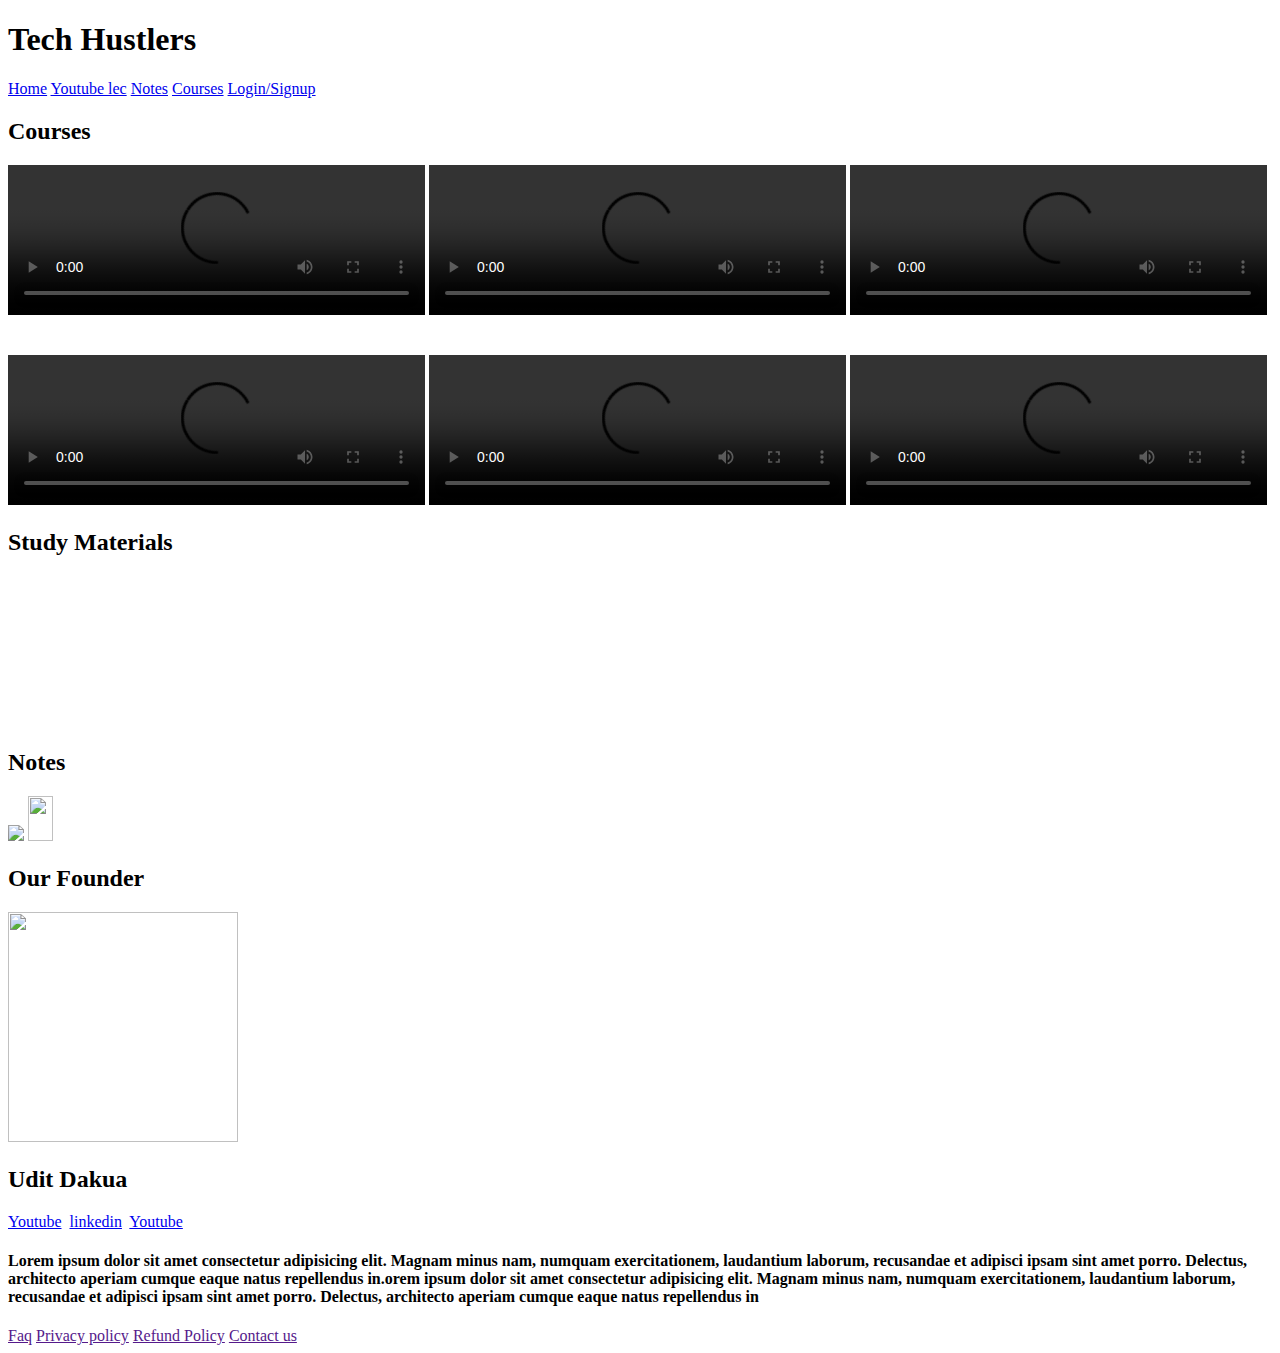
==== home.html @ 52b5eb95 "my first commit" ====
<!DOCTYPE html>
<html lang="en">
<head>
    <meta charset="UTF-8">
    <meta name="viewport" content="width=device-width, initial-scale=1.0">
    <title>The Tech Hustlers</title>
    <link rel="stylesheet" href="style/style.css">
</head>
<body>
   <header>
    <h1>Tech Hustlers</h1>
</header>  
<nav>
    <a href="#">Home</a>
    <a href="#">Youtube lec</a>
    <a href="#">Notes</a>
    <a href="#">Courses</a>
    <a href="#">Login/Signup</a>
</nav>
<main>

    <section>
        <h2>Courses</h2>
        <video src="c++ love babbar/Lecture 2_ Write Your First Program in C++.mp4" width="33%" controls></video>
        <video src="c++ love babbar/Lecture 2_ Write Your First Program in C++.mp4" width="33%" controls></video>
        <video src="c++ love babbar/Lecture 2_ Write Your First Program in C++.mp4" width="33%" controls></video>
        <br>
        <br>
        <br>
        <video src="c++ love babbar/Lecture 2_ Write Your First Program in C++.mp4" width="33%" controls></video>
        <video src="c++ love babbar/Lecture 2_ Write Your First Program in C++.mp4" width="33%" controls></video>
        <video src="c++ love babbar/Lecture 2_ Write Your First Program in C++.mp4" width="33%" controls></video>
    </section>
    <section>
        <h2>Study Materials</h2>
        <iframe width="33%" height="65%" src="https://www.youtube.com/embed/ER9SspLe4Hg?si=WFTLSnOlfvLGCa7v" title="YouTube video player" frameborder="0" allow="accelerometer; autoplay; clipboard-write; encrypted-media; gyroscope; picture-in-picture; web-share" allowfullscreen></iframe>
        <iframe width="33%" height="65%" src="https://www.youtube.com/embed/ER9SspLe4Hg?si=C4hanrkAhP4mazw6" title="YouTube video player" frameborder="0" allow="accelerometer; autoplay; clipboard-write; encrypted-media; gyroscope; picture-in-picture; web-share" allowfullscreen></iframe>
        <iframe width="33%" height="65%" src="https://www.youtube.com/embed/ER9SspLe4Hg?si=C4hanrkAhP4mazw6" title="YouTube video player" frameborder="0" allow="accelerometer; autoplay; clipboard-write; encrypted-media; gyroscope; picture-in-picture; web-share" allowfullscreen></iframe>

    </section>
    <section>
        <h2>Notes</h2>
    <a target="_blank" href="6th sem/CNS-(All chapters).pdf"><img src="img/owl.video.play.png"></a>
    <a target="_blank" href="6th sem/Cloud Computing.pdf"><img src="img/favicon.png" alt="" width="25" height="45"></a>
    <a target="_blank" href="6th sem/IOT CHAPTER 8.pdf"><img src="img/ajax-loader.gif" alt="" width="" width="25"></a>
    </section>
    <section>
        <h2>Our Founder</h2>
        <img src="img/pexels-thisisengineering-3913025.jpg" alt="" height="230" width="230">
        <h2>Udit Dakua</h2>
        <a href="http://www.youtube.com/amandhattarwal" target="_blank" rel="noopener noreferrer">Youtube</a>&nbsp;
        <a href="https://www.linkedin.com/in/udit-dakua-b10170247" target="_blank" rel="noopener noreferrer">linkedin</a>&nbsp;
        <a href="http://www.youtube.com/amandhattarwal" target="_blank" rel="noopener noreferrer">Youtube</a>
        <h4>Lorem ipsum dolor sit amet consectetur adipisicing elit. Magnam minus nam, numquam exercitationem, laudantium laborum, recusandae et adipisci ipsam sint amet porro. Delectus, architecto aperiam cumque eaque natus repellendus in.orem ipsum dolor sit amet consectetur adipisicing elit. Magnam minus nam, numquam exercitationem,  laudantium laborum, recusandae et adipisci ipsam sint amet porro. Delectus, architecto aperiam cumque eaque natus repellendus in</h4>
    </section>
</main>
    <footer>
        <a href="">Faq</a>
        <a href="">Privacy policy</a>
        <a href="">Refund Policy</a>
        <a href="">Contact us</a>
    </footer>
</body>
</html>
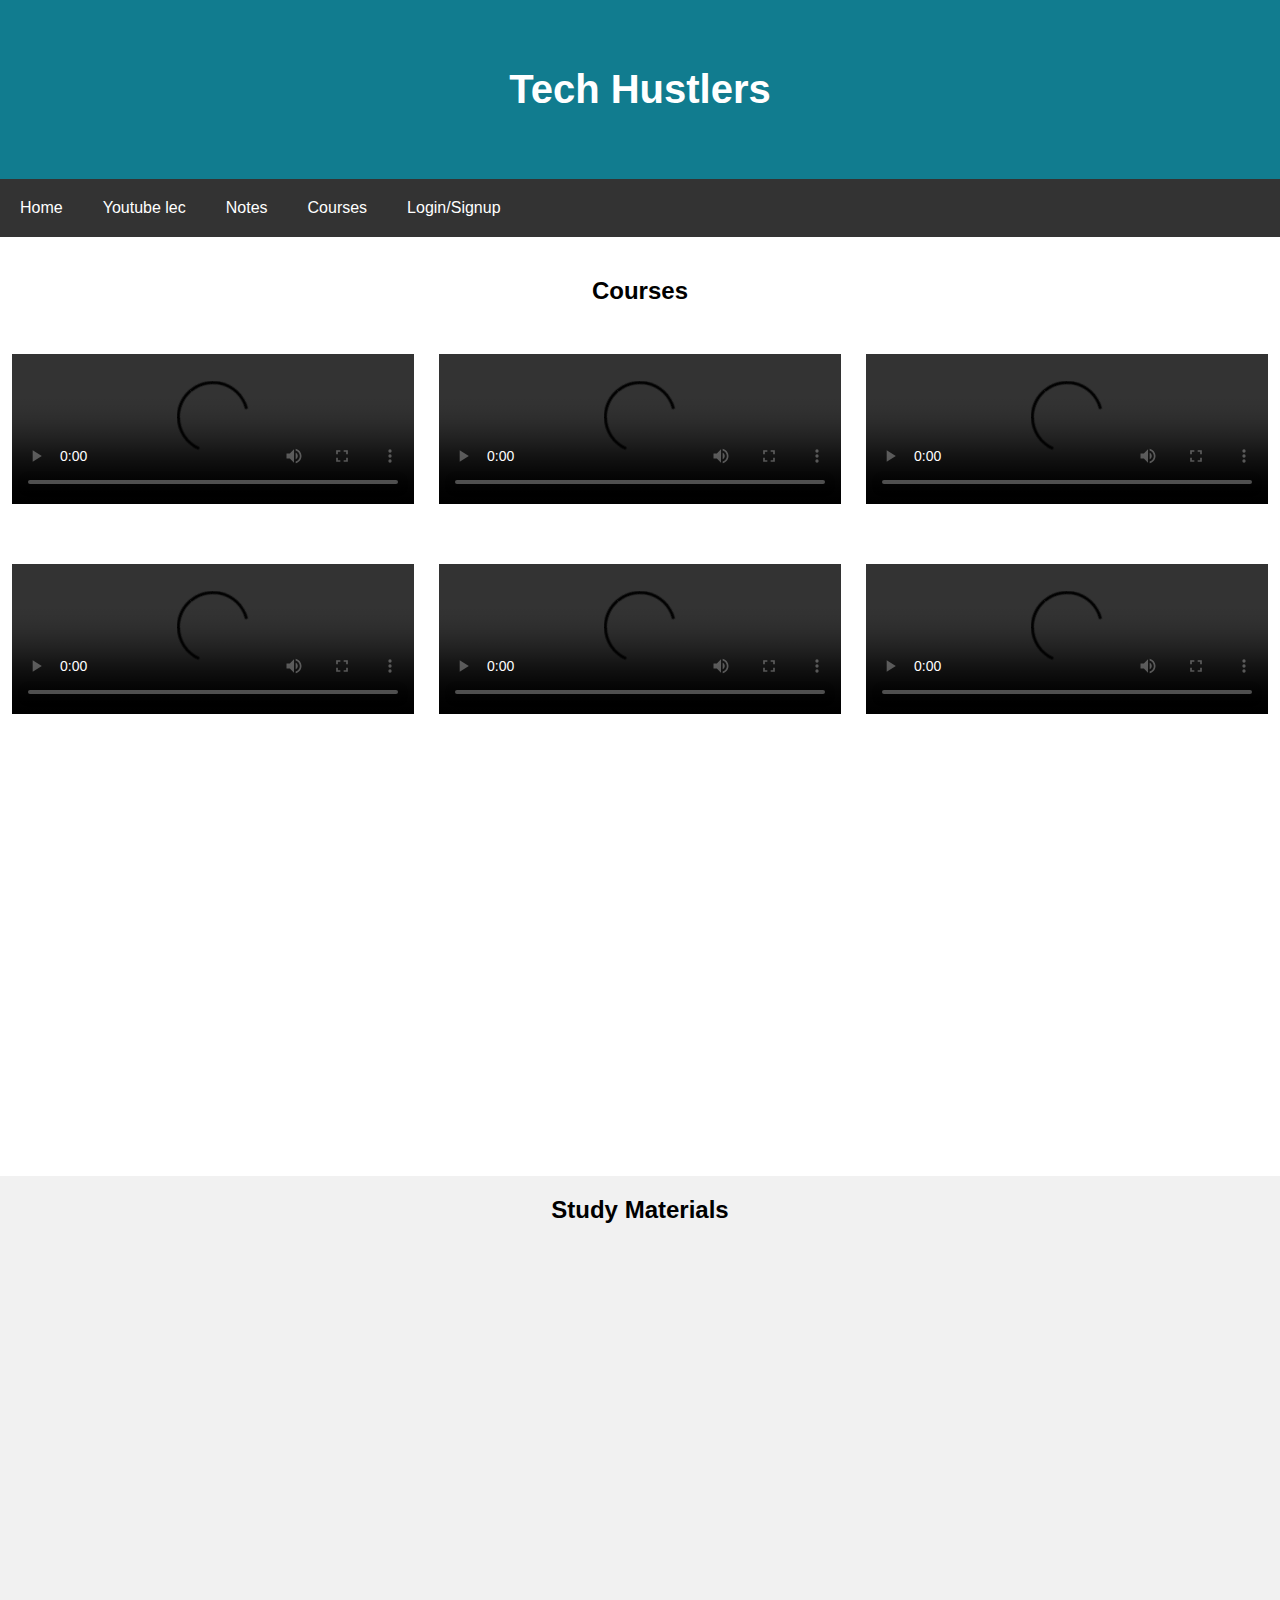
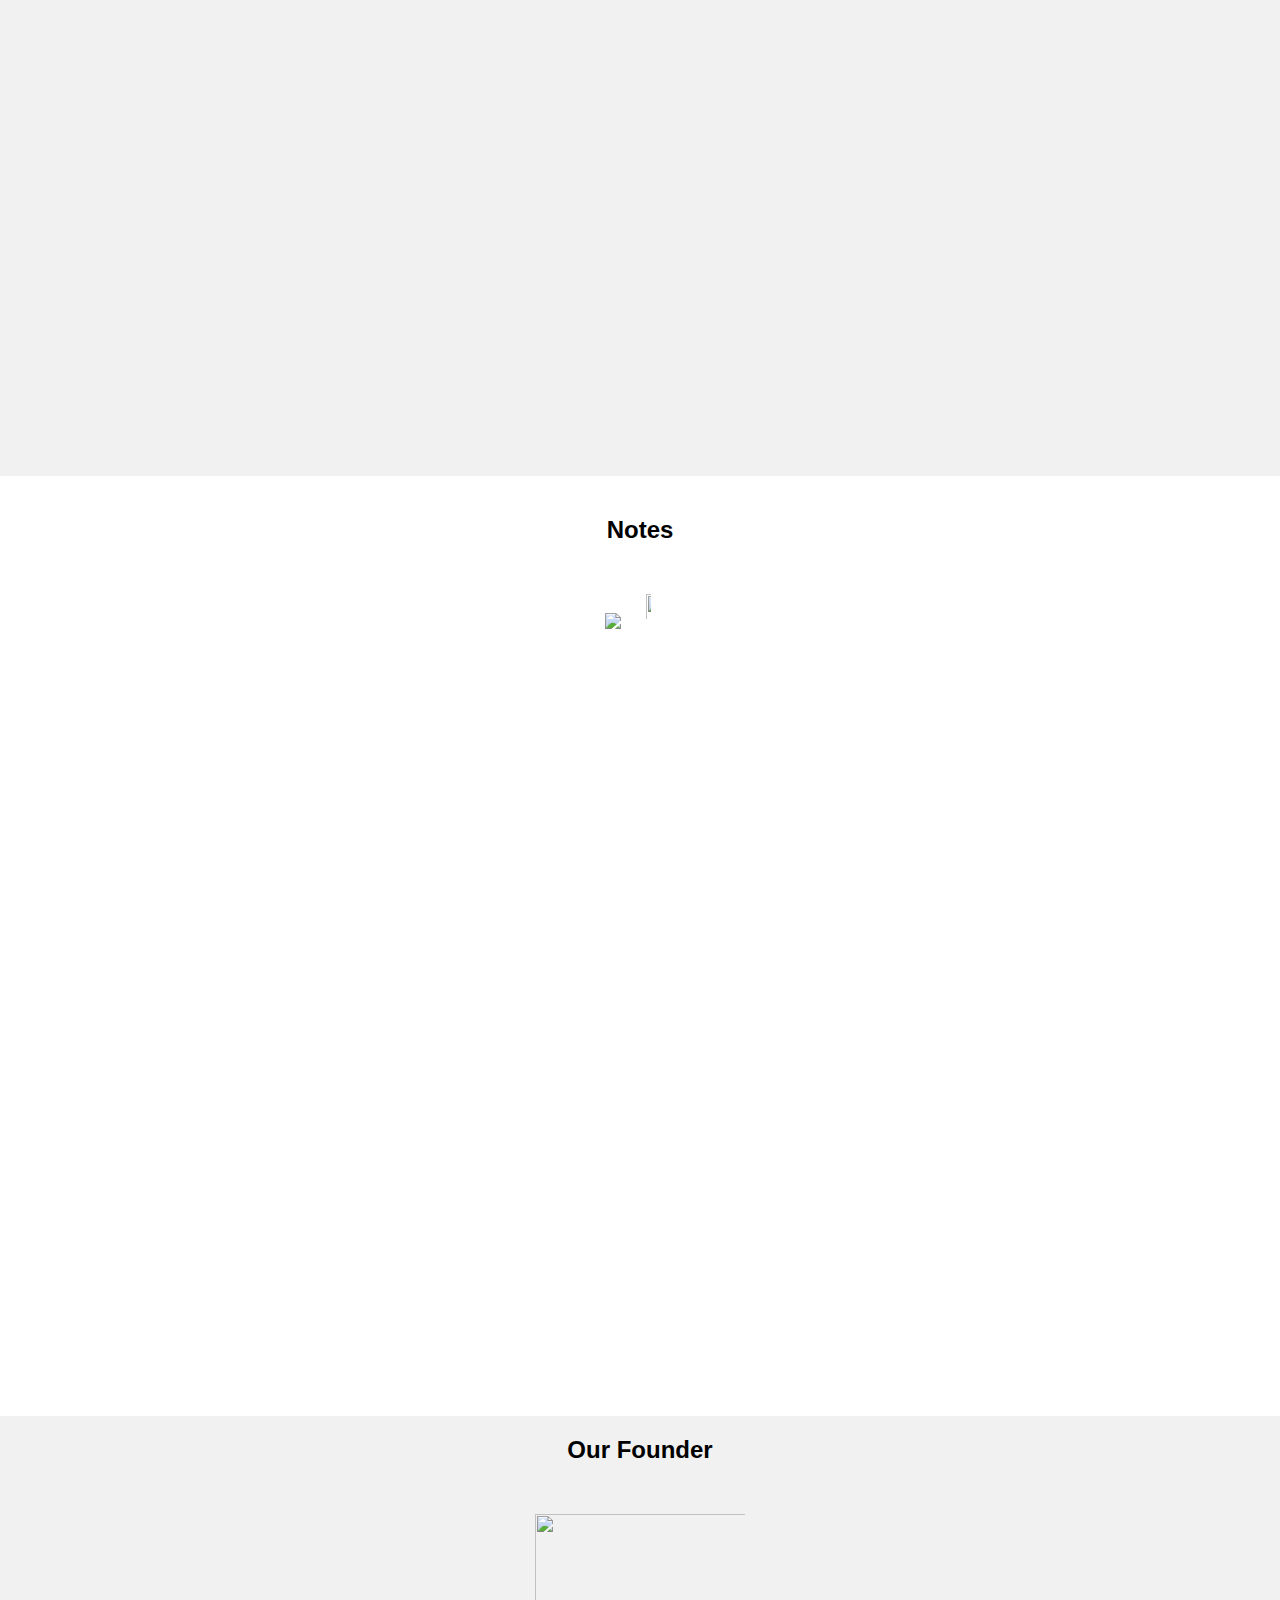
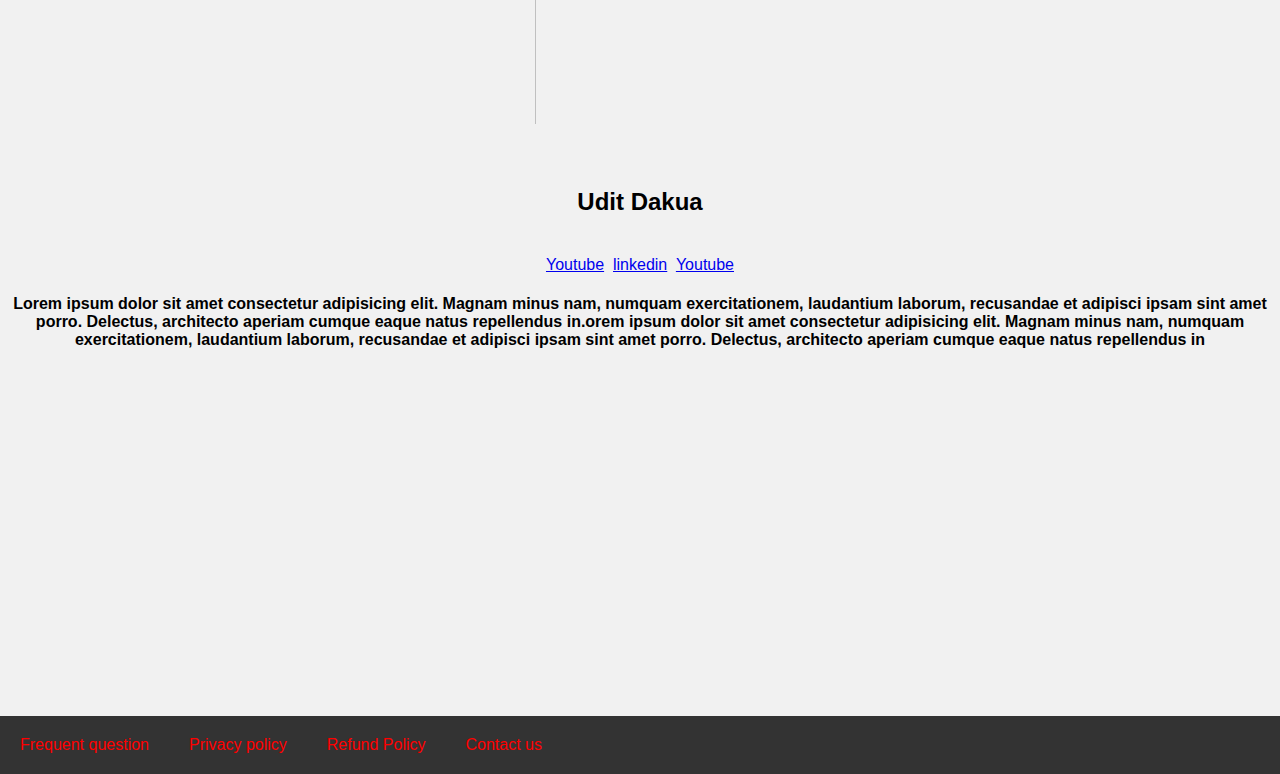
==== commit fd645e1e: "changed some footer" ====
--- a/home.html
+++ b/home.html
@@ -56,7 +56,7 @@
     </section>
 </main>
     <footer>
-        <a href="">Faq</a>
+        <a href="">Frequent question</a>
         <a href="">Privacy policy</a>
         <a href="">Refund Policy</a>
         <a href="">Contact us</a>
--- a/style/style.css
+++ b/style/style.css
@@ -0,0 +1,78 @@
+* {
+    box-sizing: border-box;
+}
+
+body {
+    margin: 0px;
+    font-family: -apple-system, BlinkMacSystemFont, 'Segoe UI', Roboto, Oxygen, Ubuntu, Cantarell, 'Open Sans', 'Helvetica Neue', sans-serif;
+}
+
+header h1 {
+    text-align: center;
+    font-size: 40px;
+    color: white;
+}
+
+header {
+    padding: 40px;
+    background-color: rgb(17, 124, 143);
+}
+
+nav {
+    background-color: #333;
+    overflow: hidden;
+}
+
+nav a {
+    text-decoration: none;
+    padding: 20px;
+    text-align: center;
+    float: left;
+    color: white;
+}
+
+main {
+    background-color: white;
+    text-align: center;
+}
+
+h2 {
+    padding: 20px;
+}
+
+section:nth-child(even) {
+    background-color: rgb(241, 241, 241);
+}
+
+section {
+    min-height: 100vh;
+}
+
+video {
+    padding: 10px;
+}
+
+iframe {
+    height: 75vh;
+}
+
+img {
+    padding: 10px;
+}
+
+section h5 {
+    margin: 40px;
+}
+
+footer {
+    background-color: #333;
+    overflow: hidden;
+}
+
+footer a {
+    text-decoration: none;
+    padding: 20px;
+    text-align: center;
+    float: left;
+    color: red;
+}